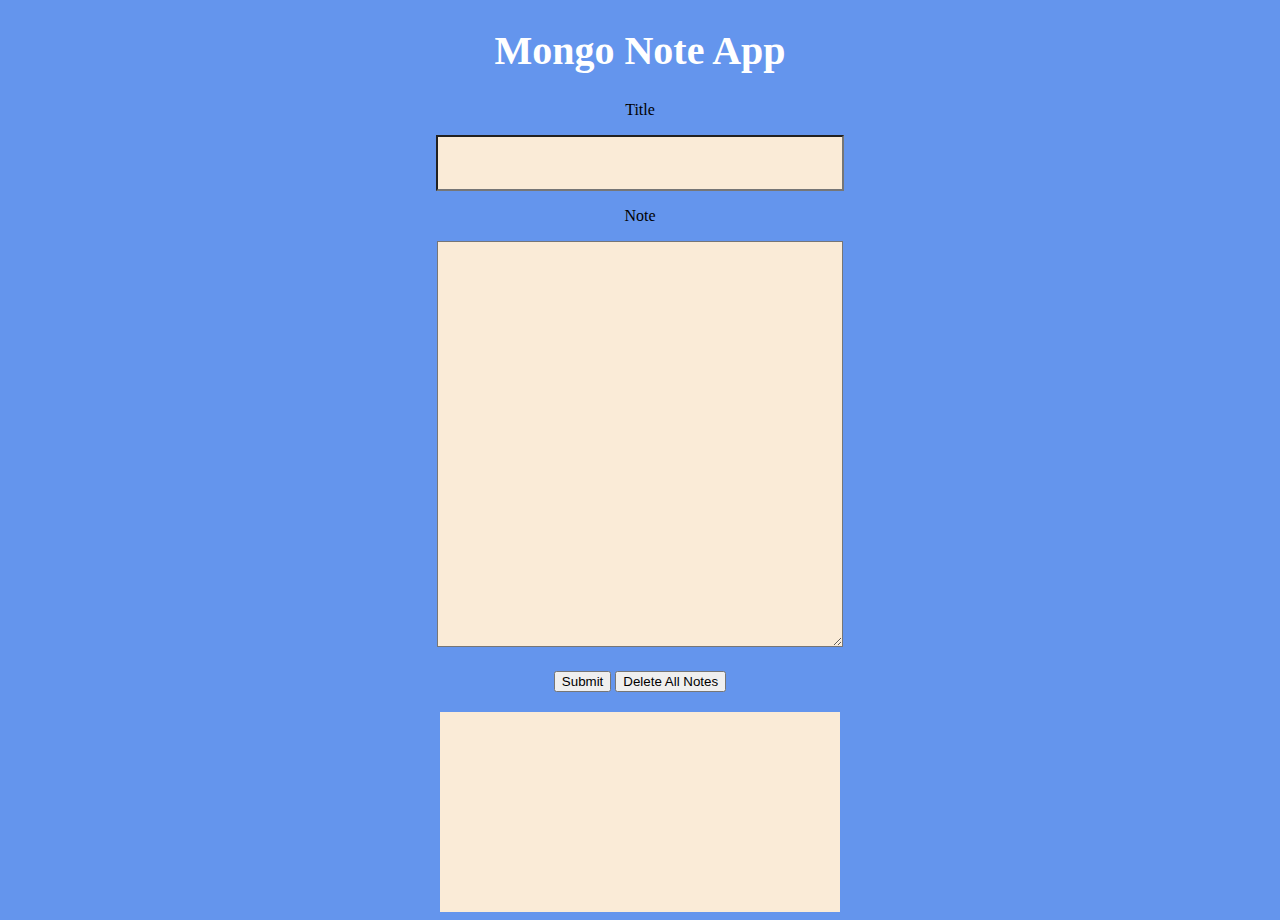
==== public/index.html @ ba5c65cf "retrofit" ====
<!DOCTYPE html>
<html lang="en-us">
  <head>
    <meta charset="UTF-8">
    <title>NoteTaker</title>
    <script src="https://cdnjs.cloudflare.com/ajax/libs/jquery/3.2.1/jquery.min.js"></script>
    <style media="screen">
      body {
        text-align: center;
        background-color: cornflowerblue;
      }
      h1 {
        font-size: 40px;
        color: white;
      }
      .delete {
        margin-left: 20px;
        color: red;
        cursor: pointer;
        text-align: right;
      }
      input {
        width: 400px;
        height: 50px;
        margin-left: auto;
        margin-right: auto;
        font-size: 42px;
        background-color: antiquewhite;
      }
      textarea {
        width: 400px;
        height: 400px;
        margin-left: auto;
        margin-right: auto;
        font-size: 24px;
        background-color: antiquewhite;

      }
      .data-title {
        cursor: pointer;
        font-size: 24px;
      }
      #results {
        width: 400px;
        height: 200px;
        overflow: auto;
        margin-left: auto;
        margin-right: auto;
        background-color: antiquewhite;
      }
      #action-button {
        display: inline-block;
      }
      #buttons {
        margin: 20px;
      }
    </style>
  </head>
  <body>
    <h1>Mongo Note App</h1>
    <div id="user-input">
        <p>Title</p>
        <input type="text" id="title" />
      <br>
        <p>Note</p>
        <textarea id="note"></textarea>
      <div id="buttons">
        <div id="action-button">
          <button id="make-new">Submit</button>
        </div>
        <button id="clear-all">Delete All Notes</button>
      </div>
    </div>

    <div id="results"></div>
    <script src="app.js"></script>
  </body>
</html>
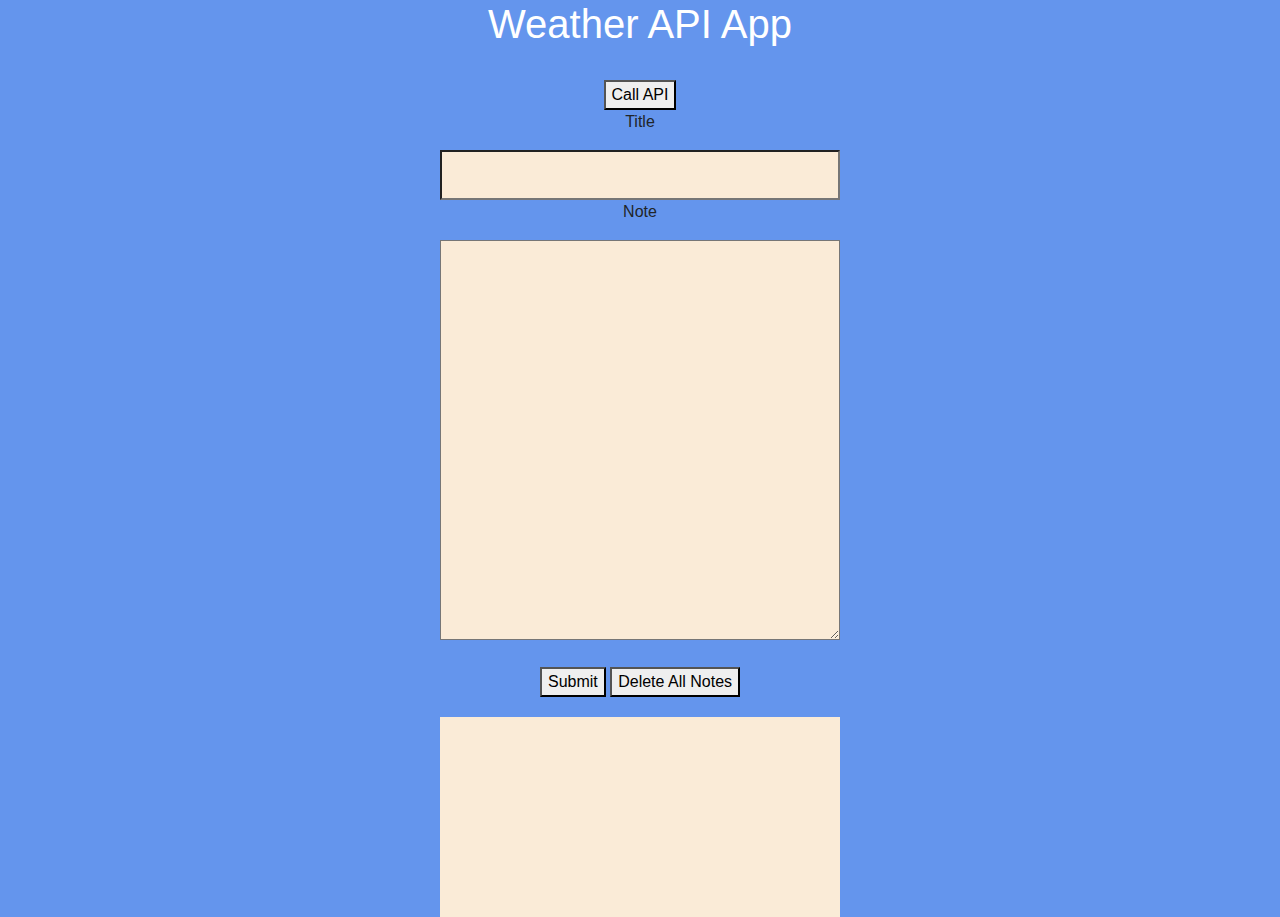
==== commit 9e5a817a: "api call working" ====
--- a/public/index.html
+++ b/public/index.html
@@ -1,9 +1,13 @@
 <!DOCTYPE html>
-<html lang="en-us">
-  <head>
-    <meta charset="UTF-8">
-    <title>NoteTaker</title>
-    <script src="https://cdnjs.cloudflare.com/ajax/libs/jquery/3.2.1/jquery.min.js"></script>
+<html lang="en">
+<head>
+<meta charset="UTF-8">
+<meta name="viewport" content="width=device-width, initial-scale=1.0">
+<meta http-equiv="X-UA-Compatible" content="ie=edge">
+<link rel="stylesheet" href="https://cdnjs.cloudflare.com/ajax/libs/twitter-bootstrap/4.3.1/css/bootstrap.min.css">
+<link rel="stylesheet" href="https://use.fontawesome.com/releases/v5.7.2/css/all.css">
+<!-- <link rel="stylesheet" href="style.css"> -->
+<title>Weather API Demo App</title>
     <style media="screen">
       body {
         text-align: center;
@@ -57,7 +61,15 @@
     </style>
   </head>
   <body>
-    <h1>Mongo Note App</h1>
+    <h1>Weather API App</h1>
+    <br />
+    <button id="submitButton">Call API</button>
+    <br />
+
+    <div id="weatherTable"></div>
+
+
+
     <div id="user-input">
         <p>Title</p>
         <input type="text" id="title" />
@@ -73,6 +85,12 @@
     </div>
 
     <div id="results"></div>
+   
+    <script src="https://ajax.googleapis.com/ajax/libs/jquery/3.1.0/jquery.min.js"></script>
+    <!-- <script src="https://cdnjs.cloudflare.com/ajax/libs/jquery/3.3.1/jquery.min.js"></script> -->
+    <script type="text/javascript" src="https://cdn.datatables.net/1.10.16/js/jquery.dataTables.min.js"></script>
+    <script src="https://cdnjs.cloudflare.com/ajax/libs/popper.js/1.14.7/umd/popper.min.js"></script>
+    <script src="https://cdnjs.cloudflare.com/ajax/libs/twitter-bootstrap/4.3.1/js/bootstrap.min.js"></script>
     <script src="app.js"></script>
   </body>
 </html>
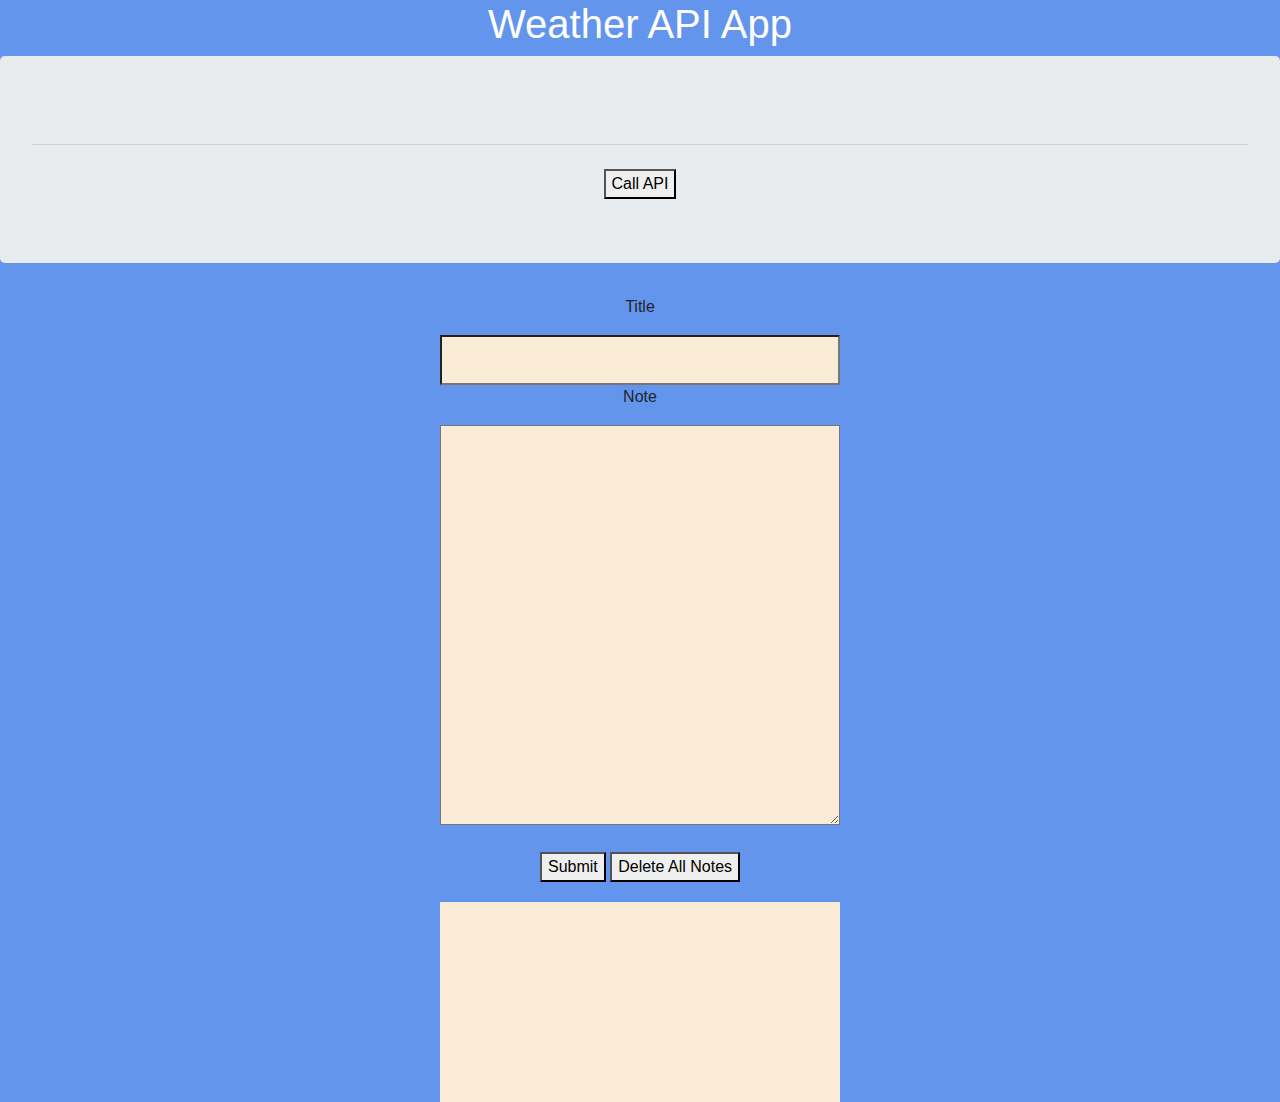
==== commit 4e57e4da: "cards forming" ====
--- a/public/index.html
+++ b/public/index.html
@@ -1,96 +1,114 @@
 <!DOCTYPE html>
 <html lang="en">
+
 <head>
-<meta charset="UTF-8">
-<meta name="viewport" content="width=device-width, initial-scale=1.0">
-<meta http-equiv="X-UA-Compatible" content="ie=edge">
-<link rel="stylesheet" href="https://cdnjs.cloudflare.com/ajax/libs/twitter-bootstrap/4.3.1/css/bootstrap.min.css">
-<link rel="stylesheet" href="https://use.fontawesome.com/releases/v5.7.2/css/all.css">
-<!-- <link rel="stylesheet" href="style.css"> -->
-<title>Weather API Demo App</title>
-    <style media="screen">
-      body {
-        text-align: center;
-        background-color: cornflowerblue;
-      }
-      h1 {
-        font-size: 40px;
-        color: white;
-      }
-      .delete {
-        margin-left: 20px;
-        color: red;
-        cursor: pointer;
-        text-align: right;
-      }
-      input {
-        width: 400px;
-        height: 50px;
-        margin-left: auto;
-        margin-right: auto;
-        font-size: 42px;
-        background-color: antiquewhite;
-      }
-      textarea {
-        width: 400px;
-        height: 400px;
-        margin-left: auto;
-        margin-right: auto;
-        font-size: 24px;
-        background-color: antiquewhite;
+  <meta charset="UTF-8">
+  <meta name="viewport" content="width=device-width, initial-scale=1.0">
+  <meta http-equiv="X-UA-Compatible" content="ie=edge">
+  <link rel="stylesheet" href="https://cdnjs.cloudflare.com/ajax/libs/twitter-bootstrap/4.3.1/css/bootstrap.min.css">
+  <link rel="stylesheet" href="https://use.fontawesome.com/releases/v5.7.2/css/all.css">
+  <!-- <link rel="stylesheet" href="style.css"> -->
+  <title>Weather API Demo App</title>
+  <style media="screen">
+    body {
+      text-align: center;
+      background-color: cornflowerblue;
+    }
 
-      }
-      .data-title {
-        cursor: pointer;
-        font-size: 24px;
-      }
-      #results {
-        width: 400px;
-        height: 200px;
-        overflow: auto;
-        margin-left: auto;
-        margin-right: auto;
-        background-color: antiquewhite;
-      }
-      #action-button {
-        display: inline-block;
-      }
-      #buttons {
-        margin: 20px;
-      }
-    </style>
-  </head>
-  <body>
-    <h1>Weather API App</h1>
-    <br />
+    h1 {
+      font-size: 40px;
+      color: white;
+    }
+
+    .delete {
+      margin-left: 20px;
+      color: red;
+      cursor: pointer;
+      text-align: right;
+    }
+
+    input {
+      width: 400px;
+      height: 50px;
+      margin-left: auto;
+      margin-right: auto;
+      font-size: 42px;
+      background-color: antiquewhite;
+    }
+
+    textarea {
+      width: 400px;
+      height: 400px;
+      margin-left: auto;
+      margin-right: auto;
+      font-size: 24px;
+      background-color: antiquewhite;
+
+    }
+
+    .data-title {
+      cursor: pointer;
+      font-size: 24px;
+    }
+
+    #results {
+      width: 400px;
+      height: 200px;
+      overflow: auto;
+      margin-left: auto;
+      margin-right: auto;
+      background-color: antiquewhite;
+    }
+
+    #action-button {
+      display: inline-block;
+    }
+
+    #buttons {
+      margin: 20px;
+    }
+  </style>
+</head>
+
+<body>
+  <h1>Weather API App</h1>
+
+
+  <div class="jumbotron">
+    <div class="row" id="target">
+
+      
+
+    </div>
+    <hr class="my-4">
     <button id="submitButton">Call API</button>
     <br />
-
-    <div id="weatherTable"></div>
+  </div>
 
 
 
-    <div id="user-input">
-        <p>Title</p>
-        <input type="text" id="title" />
-      <br>
-        <p>Note</p>
-        <textarea id="note"></textarea>
-      <div id="buttons">
-        <div id="action-button">
-          <button id="make-new">Submit</button>
-        </div>
-        <button id="clear-all">Delete All Notes</button>
+  <div id="user-input">
+    <p>Title</p>
+    <input type="text" id="title" />
+    <br>
+    <p>Note</p>
+    <textarea id="note"></textarea>
+    <div id="buttons">
+      <div id="action-button">
+        <button id="make-new">Submit</button>
       </div>
+      <button id="clear-all">Delete All Notes</button>
     </div>
+  </div>
 
-    <div id="results"></div>
-   
-    <script src="https://ajax.googleapis.com/ajax/libs/jquery/3.1.0/jquery.min.js"></script>
-    <!-- <script src="https://cdnjs.cloudflare.com/ajax/libs/jquery/3.3.1/jquery.min.js"></script> -->
-    <script type="text/javascript" src="https://cdn.datatables.net/1.10.16/js/jquery.dataTables.min.js"></script>
-    <script src="https://cdnjs.cloudflare.com/ajax/libs/popper.js/1.14.7/umd/popper.min.js"></script>
-    <script src="https://cdnjs.cloudflare.com/ajax/libs/twitter-bootstrap/4.3.1/js/bootstrap.min.js"></script>
-    <script src="app.js"></script>
-  </body>
-</html>
+  <div id="results"></div>
+
+  <script src="https://ajax.googleapis.com/ajax/libs/jquery/3.1.0/jquery.min.js"></script>
+  <!-- <script src="https://cdnjs.cloudflare.com/ajax/libs/jquery/3.3.1/jquery.min.js"></script> -->
+  <script type="text/javascript" src="https://cdn.datatables.net/1.10.16/js/jquery.dataTables.min.js"></script>
+  <script src="https://cdnjs.cloudflare.com/ajax/libs/popper.js/1.14.7/umd/popper.min.js"></script>
+  <script src="https://cdnjs.cloudflare.com/ajax/libs/twitter-bootstrap/4.3.1/js/bootstrap.min.js"></script>
+  <script src="app.js"></script>
+</body>
+
+</html>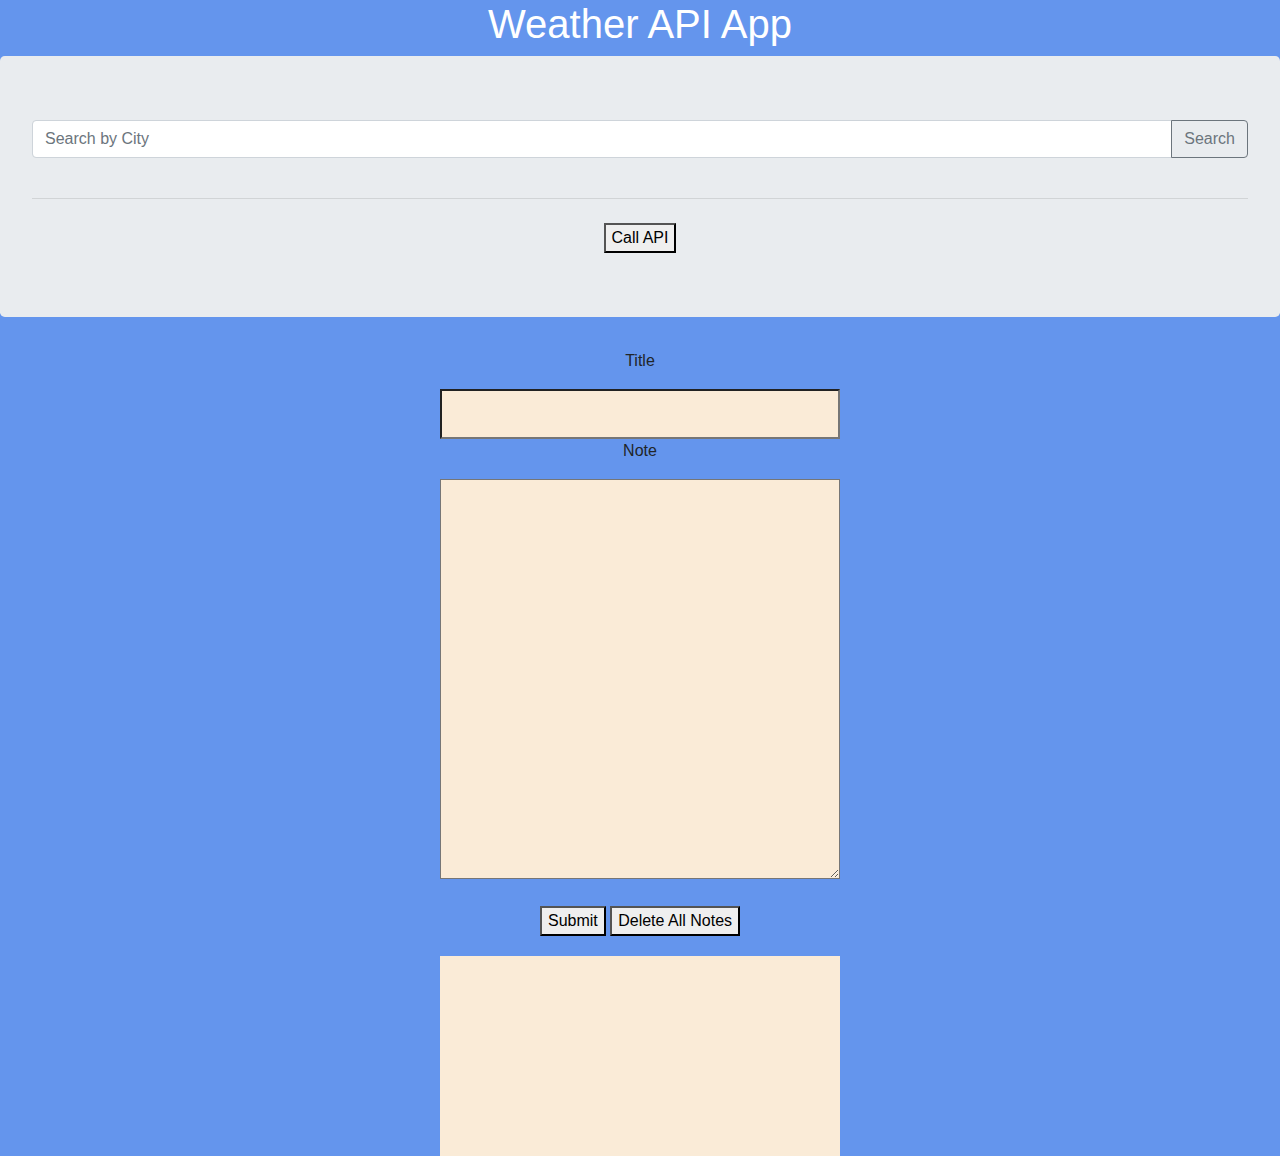
==== commit 3fa9903a: "secure" ====
--- a/public/index.html
+++ b/public/index.html
@@ -7,67 +7,8 @@
   <meta http-equiv="X-UA-Compatible" content="ie=edge">
   <link rel="stylesheet" href="https://cdnjs.cloudflare.com/ajax/libs/twitter-bootstrap/4.3.1/css/bootstrap.min.css">
   <link rel="stylesheet" href="https://use.fontawesome.com/releases/v5.7.2/css/all.css">
-  <!-- <link rel="stylesheet" href="style.css"> -->
+  <link rel="stylesheet" href="style.css">
   <title>Weather API Demo App</title>
-  <style media="screen">
-    body {
-      text-align: center;
-      background-color: cornflowerblue;
-    }
-
-    h1 {
-      font-size: 40px;
-      color: white;
-    }
-
-    .delete {
-      margin-left: 20px;
-      color: red;
-      cursor: pointer;
-      text-align: right;
-    }
-
-    input {
-      width: 400px;
-      height: 50px;
-      margin-left: auto;
-      margin-right: auto;
-      font-size: 42px;
-      background-color: antiquewhite;
-    }
-
-    textarea {
-      width: 400px;
-      height: 400px;
-      margin-left: auto;
-      margin-right: auto;
-      font-size: 24px;
-      background-color: antiquewhite;
-
-    }
-
-    .data-title {
-      cursor: pointer;
-      font-size: 24px;
-    }
-
-    #results {
-      width: 400px;
-      height: 200px;
-      overflow: auto;
-      margin-left: auto;
-      margin-right: auto;
-      background-color: antiquewhite;
-    }
-
-    #action-button {
-      display: inline-block;
-    }
-
-    #buttons {
-      margin: 20px;
-    }
-  </style>
 </head>
 
 <body>
@@ -75,6 +16,16 @@
 
 
   <div class="jumbotron">
+
+      <div class="input-group mb-3">
+          <input type="text" class="form-control" id="textInput" placeholder="Search by City" aria-label="Recipient's username" aria-describedby="search">
+          <div class="input-group-append">
+            <button class="btn btn-outline-secondary" type="button" id="search">Search</button>
+          </div>
+        </div>
+
+
+
     <div class="row" id="target">
 
       
@@ -108,6 +59,7 @@
   <script type="text/javascript" src="https://cdn.datatables.net/1.10.16/js/jquery.dataTables.min.js"></script>
   <script src="https://cdnjs.cloudflare.com/ajax/libs/popper.js/1.14.7/umd/popper.min.js"></script>
   <script src="https://cdnjs.cloudflare.com/ajax/libs/twitter-bootstrap/4.3.1/js/bootstrap.min.js"></script>
+  <script src="keys.js"></script>
   <script src="app.js"></script>
 </body>
 
--- a/public/style.css
+++ b/public/style.css
@@ -0,0 +1,57 @@
+body {
+  text-align: center;
+  background-color: cornflowerblue;
+}
+
+h1 {
+  font-size: 40px;
+  color: white;
+}
+
+.delete {
+  margin-left: 20px;
+  color: red;
+  cursor: pointer;
+  text-align: right;
+}
+
+input {
+  width: 400px;
+  height: 50px;
+  margin-left: auto;
+  margin-right: auto;
+  font-size: 42px;
+  background-color: antiquewhite;
+}
+
+textarea {
+  width: 400px;
+  height: 400px;
+  margin-left: auto;
+  margin-right: auto;
+  font-size: 24px;
+  background-color: antiquewhite;
+
+}
+
+.data-title {
+  cursor: pointer;
+  font-size: 24px;
+}
+
+#results {
+  width: 400px;
+  height: 200px;
+  overflow: auto;
+  margin-left: auto;
+  margin-right: auto;
+  background-color: antiquewhite;
+}
+
+#action-button {
+  display: inline-block;
+}
+
+#buttons {
+  margin: 20px;
+}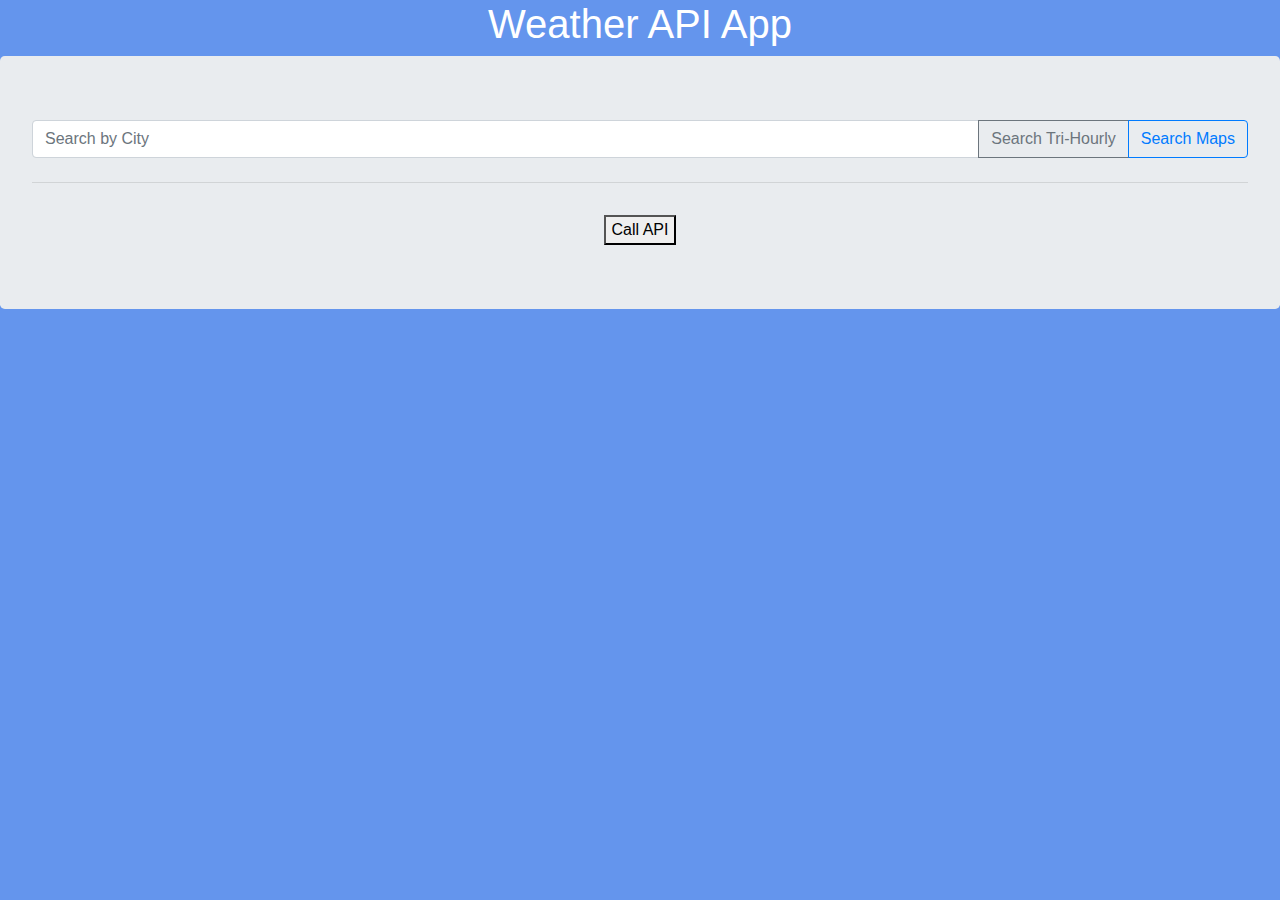
==== commit 6b6512a3: "saving" ====
--- a/public/index.html
+++ b/public/index.html
@@ -20,25 +20,23 @@
       <div class="input-group mb-3">
           <input type="text" class="form-control" id="textInput" placeholder="Search by City" aria-label="Recipient's username" aria-describedby="search">
           <div class="input-group-append">
-            <button class="btn btn-outline-secondary" type="button" id="search">Search</button>
+            <button class="btn btn-outline-secondary" type="button" id="3search">Search Tri-Hourly</button>
+            <button class="btn btn-outline-primary" type="button" id="mapSearch">Search Maps</button>
           </div>
         </div>
 
 
-
-    <div class="row" id="target">
-
-      
-
-    </div>
-    <hr class="my-4">
+        <hr class="my-4" />
+    <h2><div class="row" id="hourTitle"></div></h2>
+    <div class="row" id="threeHour-target"></div>
+    
     <button id="submitButton">Call API</button>
     <br />
   </div>
 
 
 
-  <div id="user-input">
+  <!-- <div id="user-input">
     <p>Title</p>
     <input type="text" id="title" />
     <br>
@@ -52,7 +50,7 @@
     </div>
   </div>
 
-  <div id="results"></div>
+  <div id="results"></div> -->
 
   <script src="https://ajax.googleapis.com/ajax/libs/jquery/3.1.0/jquery.min.js"></script>
   <!-- <script src="https://cdnjs.cloudflare.com/ajax/libs/jquery/3.3.1/jquery.min.js"></script> -->
